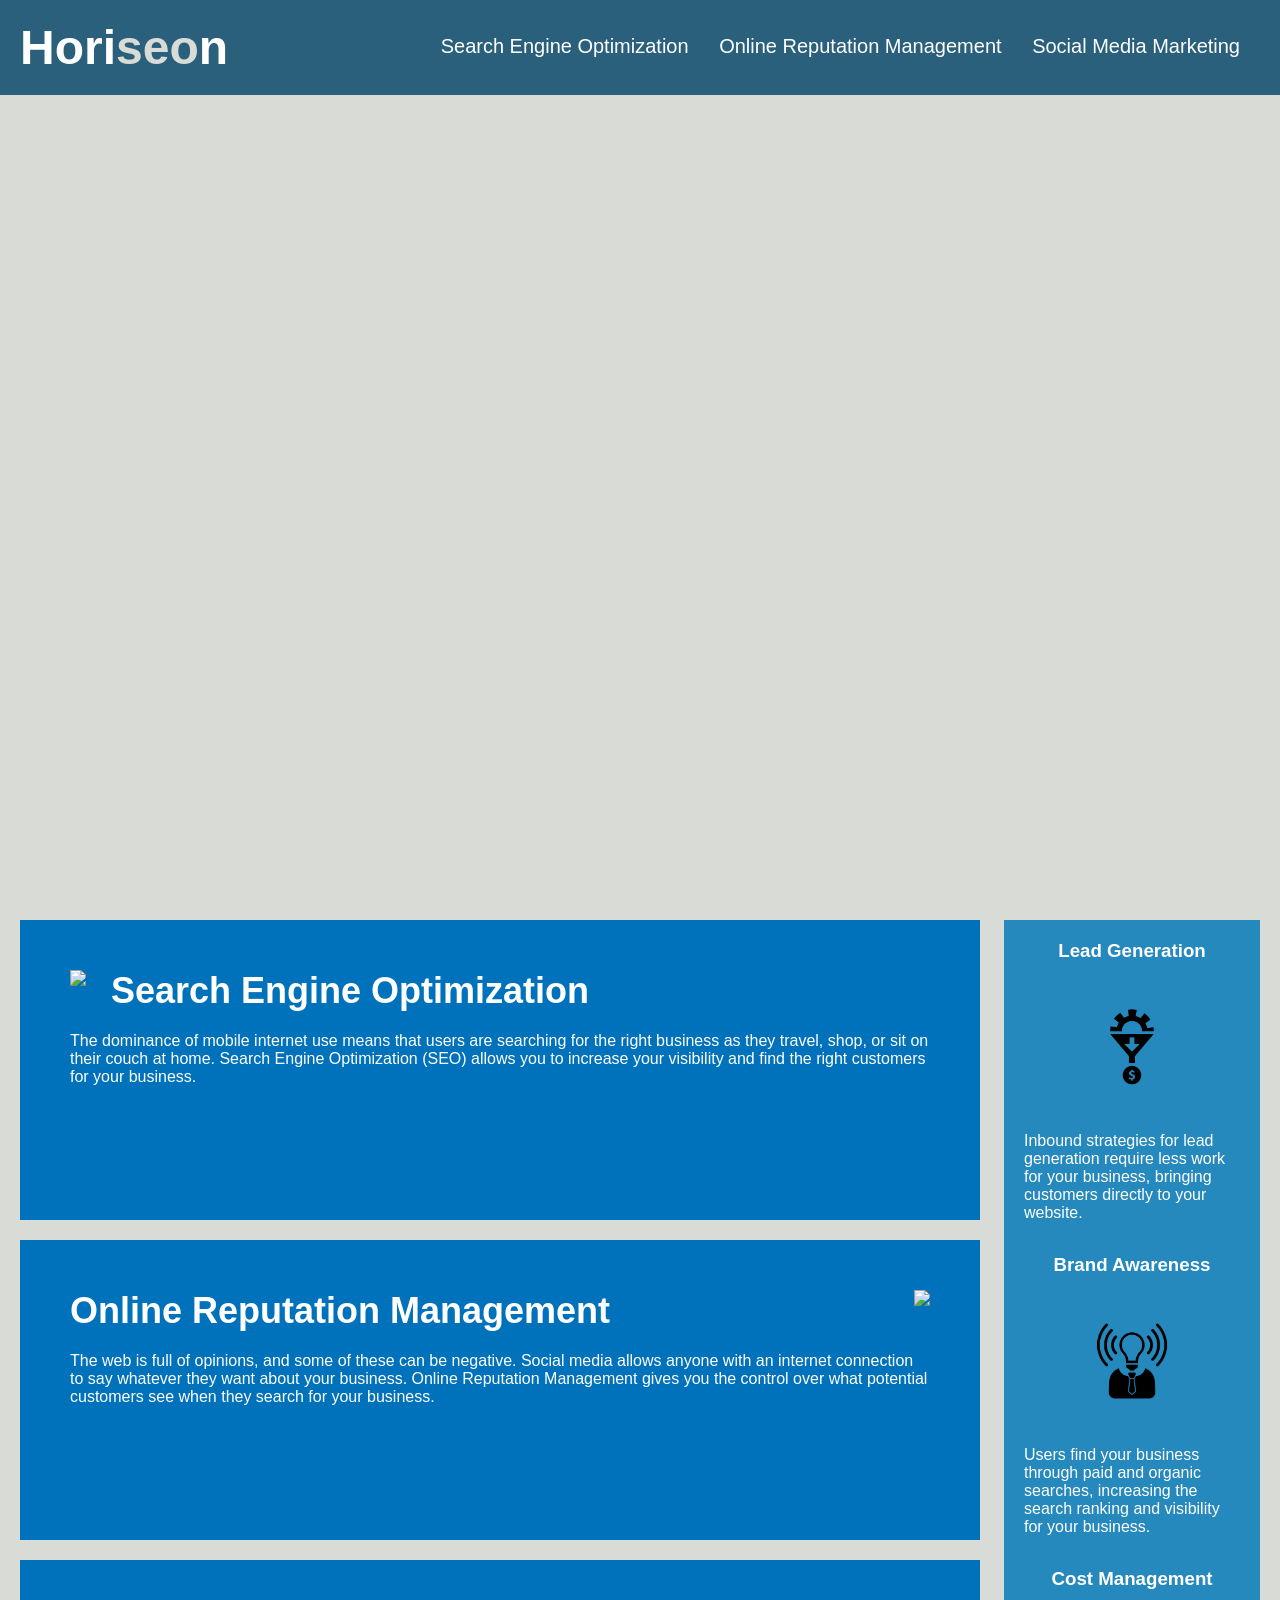
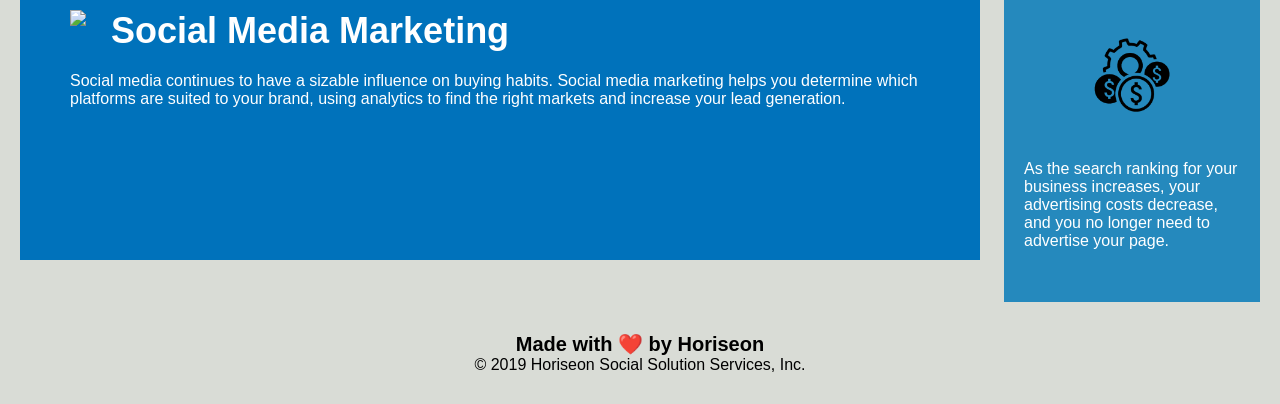
==== index.html @ 272b9377 "removed develop folder" ====
<!DOCTYPE html>
<html lang="en-us">

<head>
    <meta charset="UTF-8" />
    <link rel="stylesheet" href="./assets/css/style.css">
    <title>website</title>
</head>
<!--first header-->
<body>
    <div class="header">
        <h1>Hori<span class="seo">seo</span>n</h1>
        <div>
            <ul>
                <li>
                    <a href="#search-engine-optimization">Search Engine Optimization</a>
                </li>
                <li>
                    <a href="#online-reputation-management">Online Reputation Management</a>
                </li>
                <li>
                    <a href="#social-media-marketing">Social Media Marketing</a>
                </li>
            </ul>
        </div>
    </div>
    <div class="hero"></div>
    <div class="content">
        <div class="search-engine-optimization">
            <img src="./assets/images/search-engine-optimization.jpg" class="float-left" />
            <h2>Search Engine Optimization</h2>
            <p>
                The dominance of mobile internet use means that users are searching for the right business as they travel, shop, or sit on their couch at home. Search Engine Optimization (SEO) allows you to increase your visibility and find the right customers for your business.
            </p>
        </div>
        <div id="online-reputation-management" class="online-reputation-management">
            <img src="./assets/images/online-reputation-management.jpg" class="float-right" />
            <h2>Online Reputation Management</h2>
            <p>
                The web is full of opinions, and some of these can be negative. Social media allows anyone with an internet connection to say whatever they want about your business. Online Reputation Management gives you the control over what potential customers see when they search for your business.
            </p>
        </div>
        <div id="social-media-marketing" class="social-media-marketing">
            <img src="./assets/images/social-media-marketing.jpg" class="float-left" />
            <h2>Social Media Marketing</h2>
            <p>
                Social media continues to have a sizable influence on buying habits. Social media marketing helps you determine which platforms are suited to your brand, using analytics to find the right markets and increase your lead generation.
            </p>
        </div>
    </div>
    <div class="benefits">
        <div class="benefit-lead">
            <h3>Lead Generation</h3>
            <img src="./assets/images/lead-generation.png" />
            <p>
                Inbound strategies for lead generation require less work for your business, bringing customers directly to your website.
            </p>
        </div>
        <div class="benefit-brand">
            <h3>Brand Awareness</h3>
            <img src="./assets/images/brand-awareness.png" />
            <p>
                Users find your business through paid and organic searches, increasing the search ranking and visibility for your business.
            </p>
        </div>
        <div class="benefit-cost">
            <h3>Cost Management</h3>
            <img src="./assets/images/cost-management.png"></img>
            <p>
                As the search ranking for your business increases, your advertising costs decrease, and you no longer need to advertise your page.
            </p>
        </div>
    </div>
    <div class="footer">
        <h2>Made with ❤️️ by Horiseon</h2>
        <p>
            &copy; 2019 Horiseon Social Solution Services, Inc.
        </p>
    </div>
</body>

</html>
---- assets/css/style.css ----
* {
    box-sizing: border-box;
    padding: 0;
    margin: 0;
}

body {
    background-color: #d9dcd6;
}

.header {
    padding: 20px;
    font-family: 'Trebuchet MS', 'Lucida Sans Unicode', 'Lucida Grande', 'Lucida Sans', Arial, sans-serif;
    background-color: #2a607c;
    color: #ffffff;
}

.header h1 {
    display: inline-block;
    font-size: 48px;
}

.header h1 .seo {
    color: #d9dcd6;
}

.header div {
    padding-top: 15px;
    margin-right: 20px;
    float: right;
    font-family: 'Gill Sans', 'Gill Sans MT', Calibri, 'Trebuchet MS', sans-serif;
    font-size: 20px;
}

.header div ul {
    list-style-type: none;
}

.header div ul li {
    display: inline-block;
    margin-left: 25px;
}

a {
    color: #ffffff;
    text-decoration: none;
}

p {
    font-size: 16px;
}

.hero {
    height: 800px;
    width: 100%;
    margin-bottom: 25px;
    background-image: url("../images/digital-marketing-meeting.jpg");
    background-size: cover;
    background-position: center;
}

.float-left {
    float: left;
    margin-right: 25px;
}

.float-right {
    float: right;
    margin-left: 25px;
}

.content {
    width: 75%;
    display: inline-block;
    margin-left: 20px;
}

.benefits {
    margin-right: 20px;
    padding: 20px;
    clear: both;
    float: right;
    width: 20%;
    height: 100%;
    font-family: 'Gill Sans', 'Gill Sans MT', Calibri, 'Trebuchet MS', sans-serif;
    background-color: #2589bd;
}

.benefit-lead {
    margin-bottom: 32px;
    color: #ffffff;
}

.benefit-brand {
    margin-bottom: 32px;
    color: #ffffff;
}

.benefit-cost {
    margin-bottom: 32px;
    color: #ffffff;
}

.benefit-lead h3 {
    margin-bottom: 10px;
    text-align: center;
}

.benefit-brand h3 {
    margin-bottom: 10px;
    text-align: center;
}

.benefit-cost h3 {
    margin-bottom: 10px;
    text-align: center;
}

.benefit-lead img {
    display: block;
    margin: 10px auto;
    max-width: 150px;
}

.benefit-brand img {
    display: block;
    margin: 10px auto;
    max-width: 150px;
}

.benefit-cost img {
    display: block;
    margin: 10px auto;
    max-width: 150px;
}

.search-engine-optimization {
    margin-bottom: 20px;
    padding: 50px;
    height: 300px;
    font-family: 'Gill Sans', 'Gill Sans MT', Calibri, 'Trebuchet MS', sans-serif;
    background-color: #0072bb;
    color: #ffffff;
}

.online-reputation-management {
    margin-bottom: 20px;
    padding: 50px;
    height: 300px;
    font-family: 'Gill Sans', 'Gill Sans MT', Calibri, 'Trebuchet MS', sans-serif;
    background-color: #0072bb;
    color: #ffffff;
}

.social-media-marketing {
    margin-bottom: 20px;
    padding: 50px;
    height: 300px;
    font-family: 'Gill Sans', 'Gill Sans MT', Calibri, 'Trebuchet MS', sans-serif;
    background-color: #0072bb;
    color: #ffffff;
}

.search-engine-optimization img {
    max-height: 200px;
}

.online-reputation-management img {
    max-height: 200px;
}

.social-media-marketing img {
    max-height: 200px;
}

.search-engine-optimization h2 {
    margin-bottom: 20px;
    font-size: 36px;
}

.online-reputation-management h2 {
    margin-bottom: 20px;
    font-size: 36px;
}

.social-media-marketing h2 {
    margin-bottom: 20px;
    font-size: 36px;
}

.footer {
    padding: 30px;
    clear: both;
    font-family: 'Trebuchet MS', 'Lucida Sans Unicode', 'Lucida Grande', 'Lucida Sans', Arial, sans-serif;
    text-align: center;
}

.footer h2 {
    font-size: 20px;
}
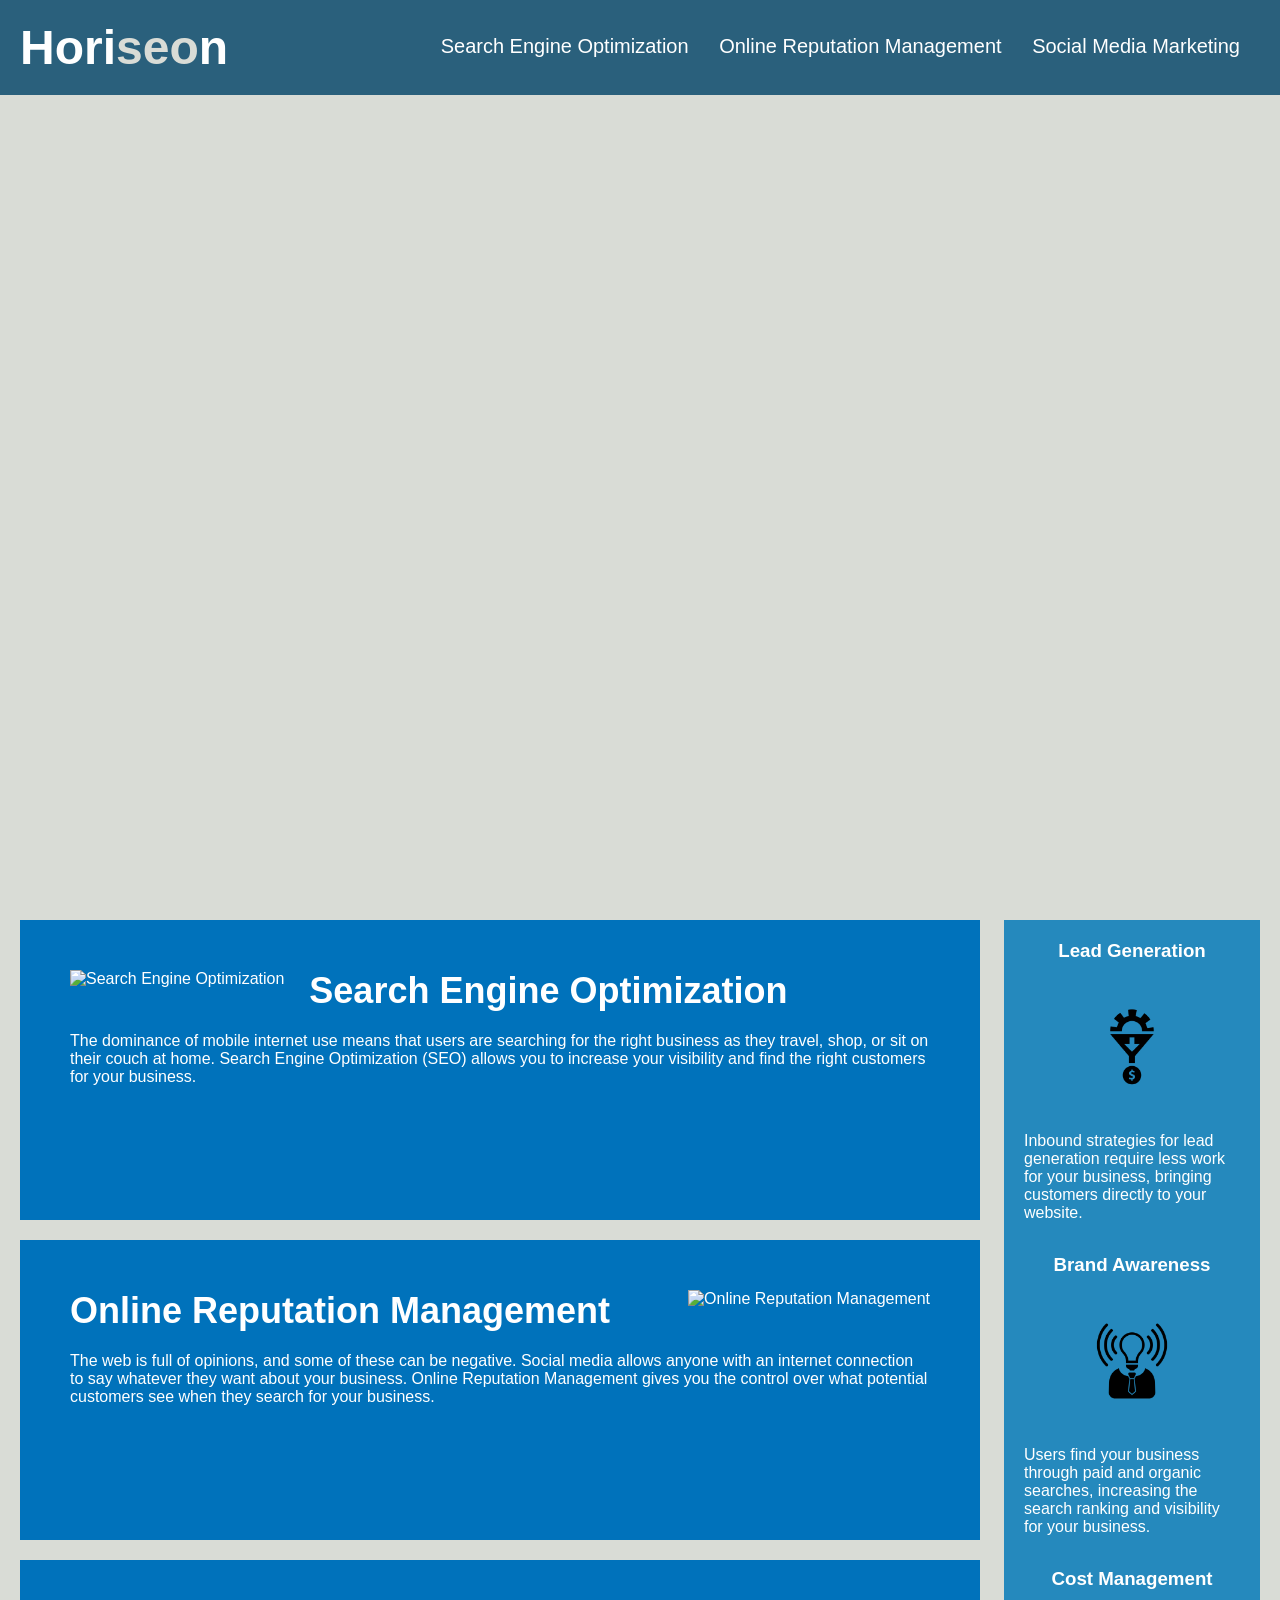
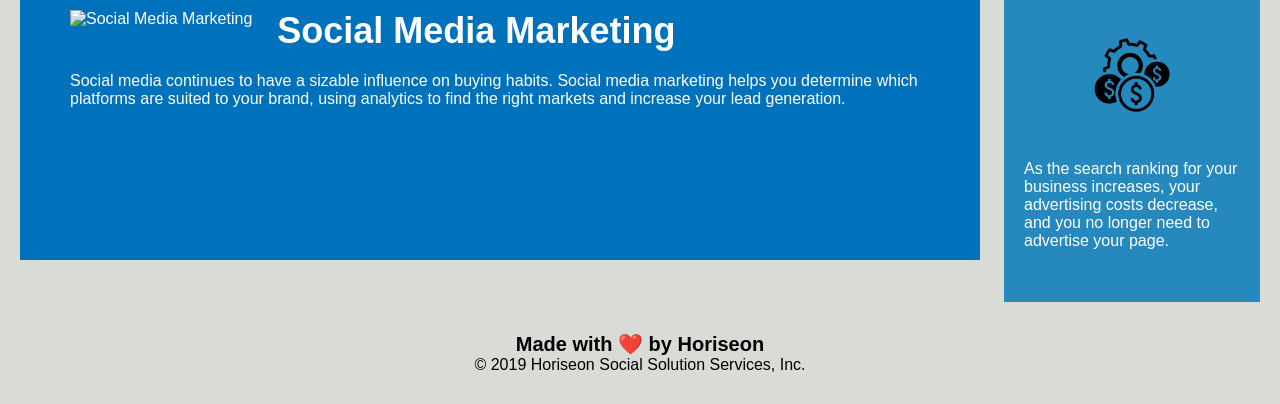
==== commit f946583c: "added alt attributes" ====
--- a/index.html
+++ b/index.html
@@ -27,21 +27,21 @@
     <div class="hero"></div>
     <div class="content">
         <div class="search-engine-optimization">
-            <img src="./assets/images/search-engine-optimization.jpg" class="float-left" />
+            <img src="./assets/images/search-engine-optimization.jpg" alt="Search Engine Optimization" class="float-left">
             <h2>Search Engine Optimization</h2>
             <p>
                 The dominance of mobile internet use means that users are searching for the right business as they travel, shop, or sit on their couch at home. Search Engine Optimization (SEO) allows you to increase your visibility and find the right customers for your business.
             </p>
         </div>
         <div id="online-reputation-management" class="online-reputation-management">
-            <img src="./assets/images/online-reputation-management.jpg" class="float-right" />
+            <img src="./assets/images/online-reputation-management.jpg" alt="Online Reputation Management" class="float-right">
             <h2>Online Reputation Management</h2>
             <p>
                 The web is full of opinions, and some of these can be negative. Social media allows anyone with an internet connection to say whatever they want about your business. Online Reputation Management gives you the control over what potential customers see when they search for your business.
             </p>
         </div>
         <div id="social-media-marketing" class="social-media-marketing">
-            <img src="./assets/images/social-media-marketing.jpg" class="float-left" />
+            <img src="./assets/images/social-media-marketing.jpg" alt="Social Media Marketing" class="float-left">
             <h2>Social Media Marketing</h2>
             <p>
                 Social media continues to have a sizable influence on buying habits. Social media marketing helps you determine which platforms are suited to your brand, using analytics to find the right markets and increase your lead generation.
@@ -51,21 +51,21 @@
     <div class="benefits">
         <div class="benefit-lead">
             <h3>Lead Generation</h3>
-            <img src="./assets/images/lead-generation.png" />
+            <img src="./assets/images/lead-generation.png" alt="Lead Generation">
             <p>
                 Inbound strategies for lead generation require less work for your business, bringing customers directly to your website.
             </p>
         </div>
         <div class="benefit-brand">
             <h3>Brand Awareness</h3>
-            <img src="./assets/images/brand-awareness.png" />
+            <img src="./assets/images/brand-awareness.png" alt="Brand Awareness">
             <p>
                 Users find your business through paid and organic searches, increasing the search ranking and visibility for your business.
             </p>
         </div>
         <div class="benefit-cost">
             <h3>Cost Management</h3>
-            <img src="./assets/images/cost-management.png"></img>
+            <img src="./assets/images/cost-management.png" alt="Cost Management">
             <p>
                 As the search ranking for your business increases, your advertising costs decrease, and you no longer need to advertise your page.
             </p>
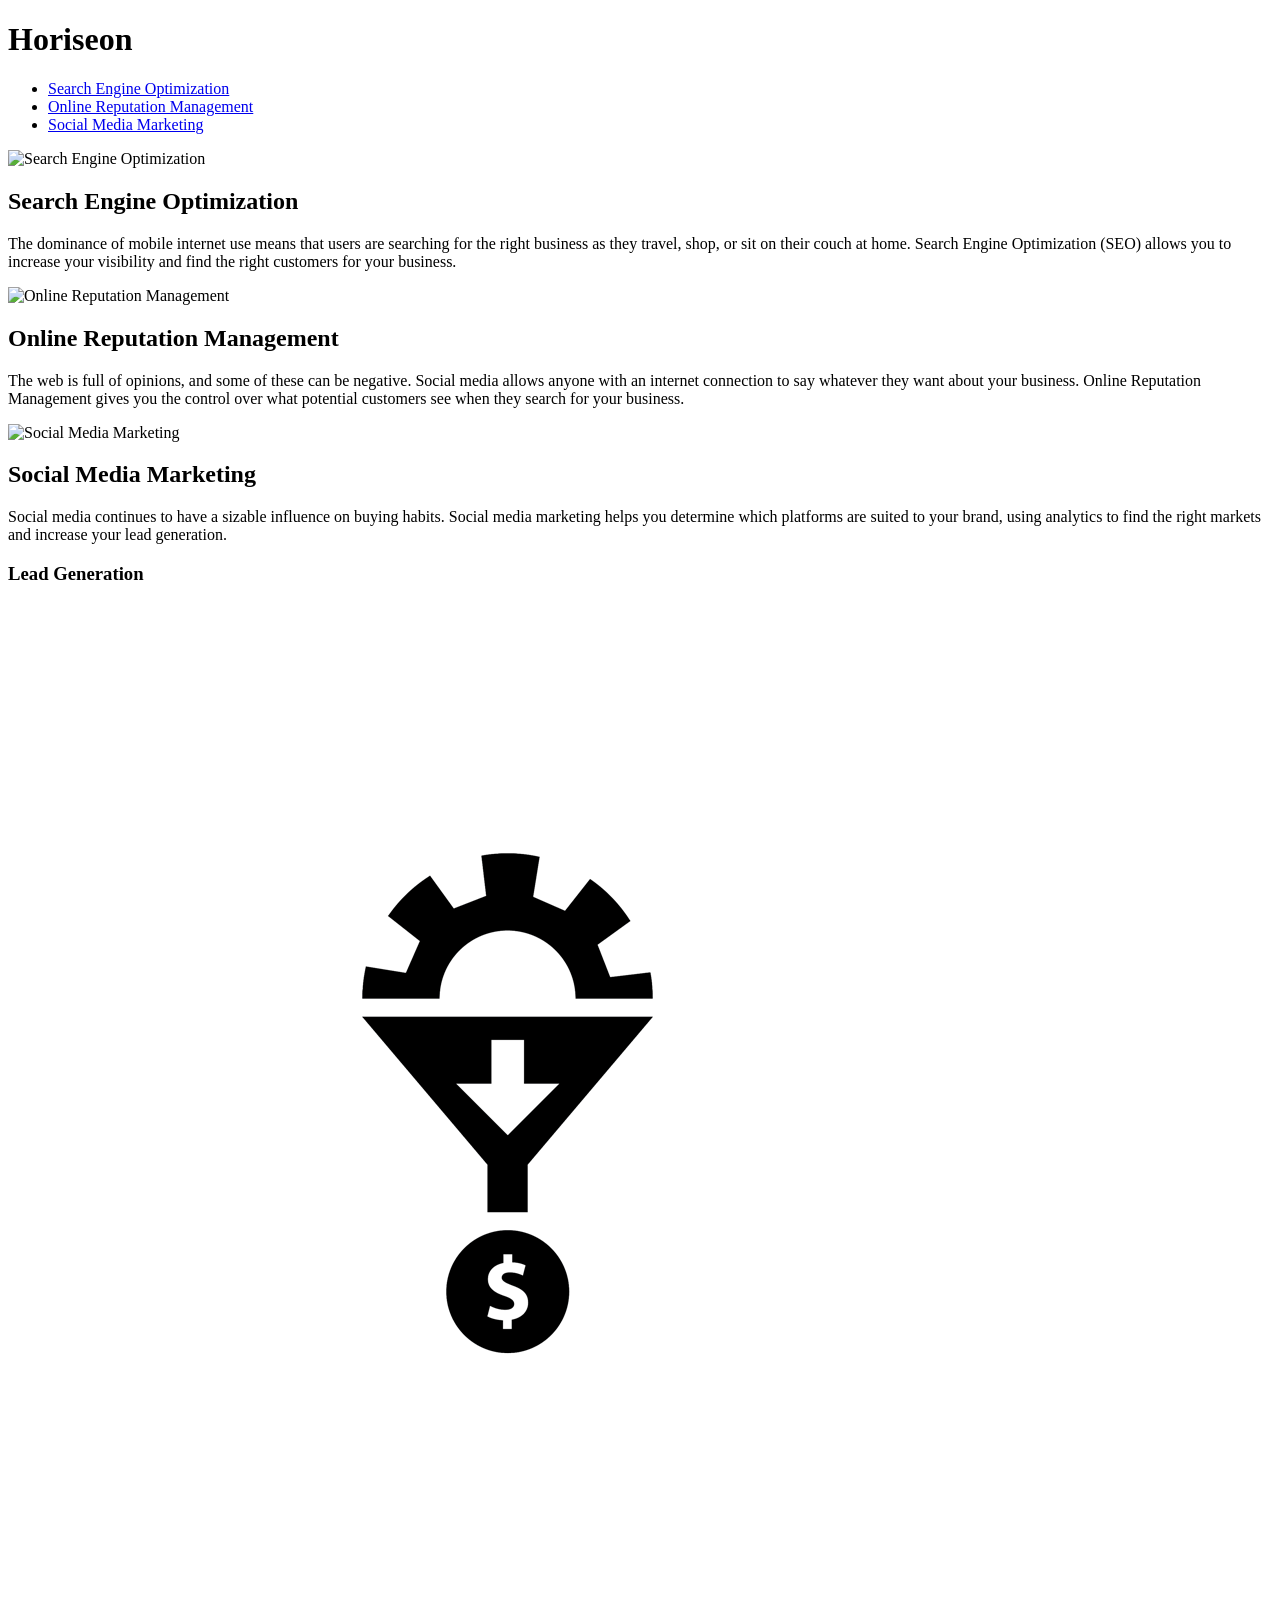
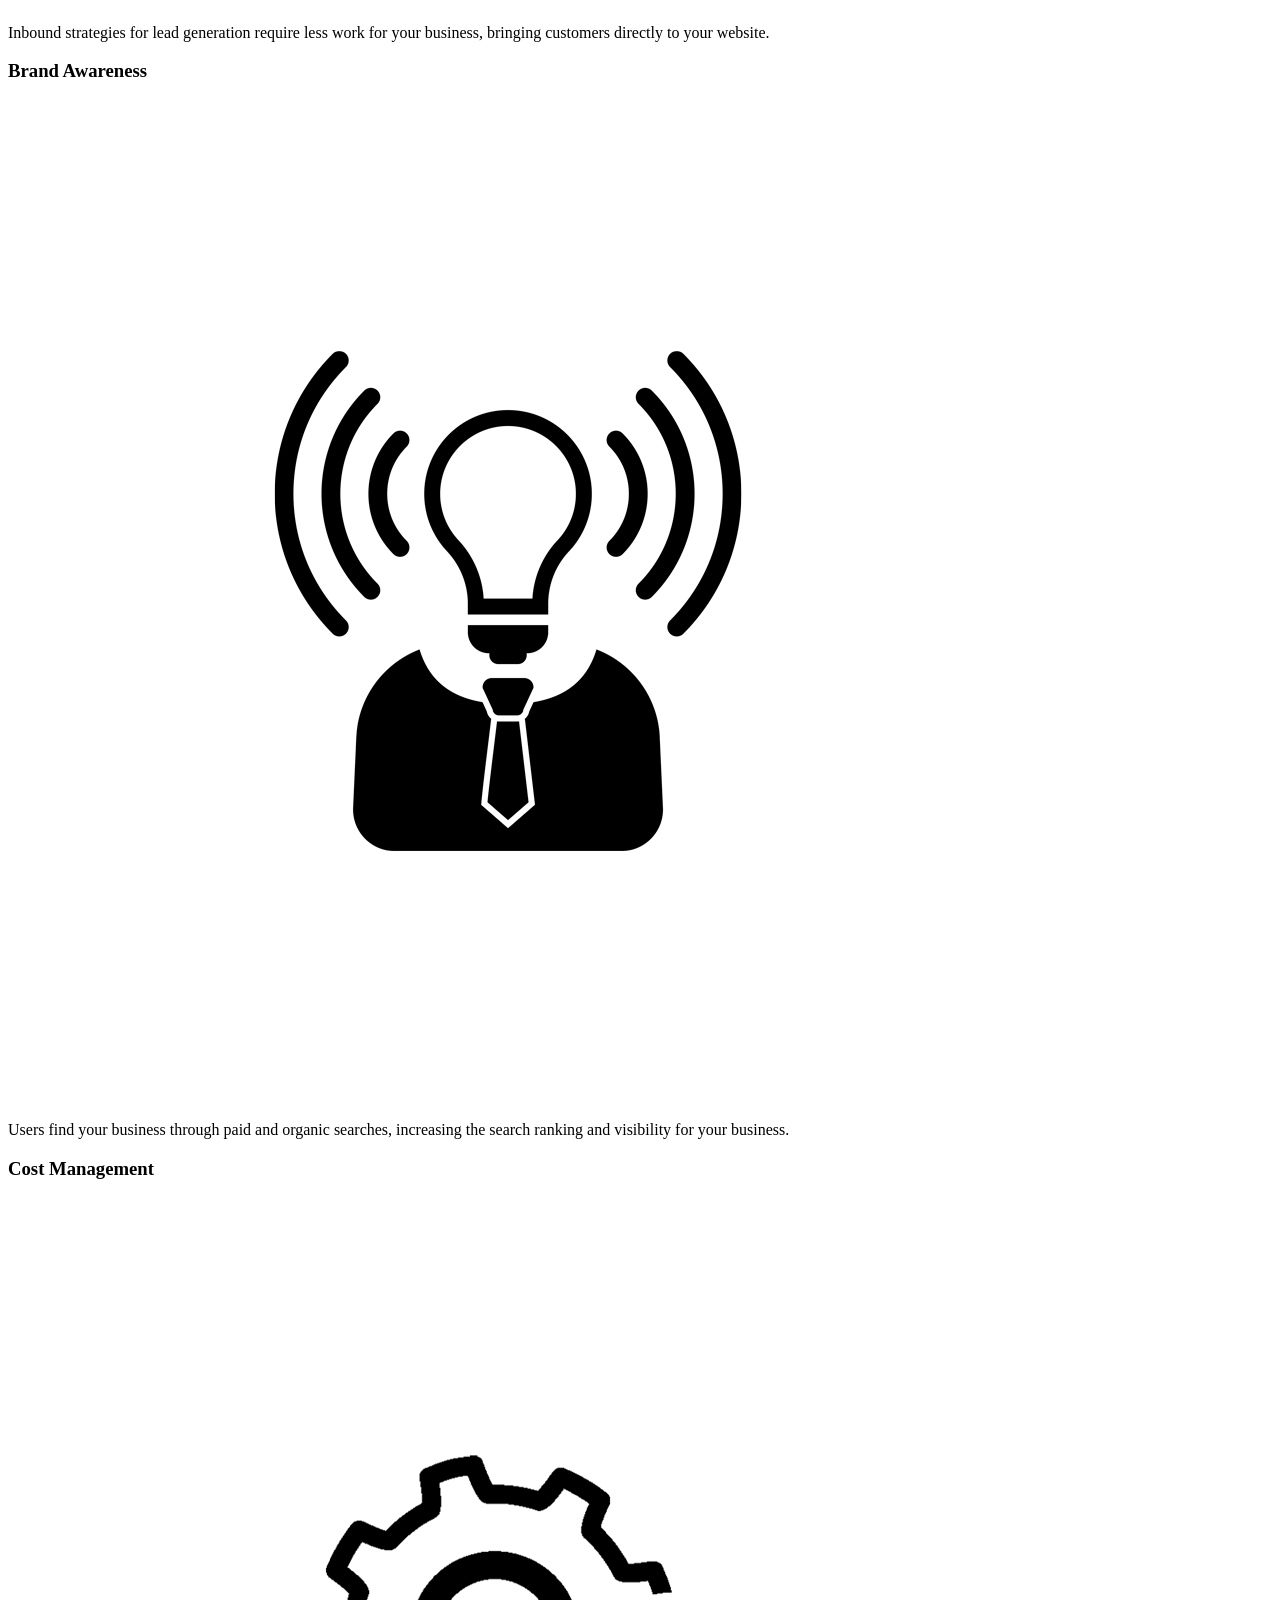
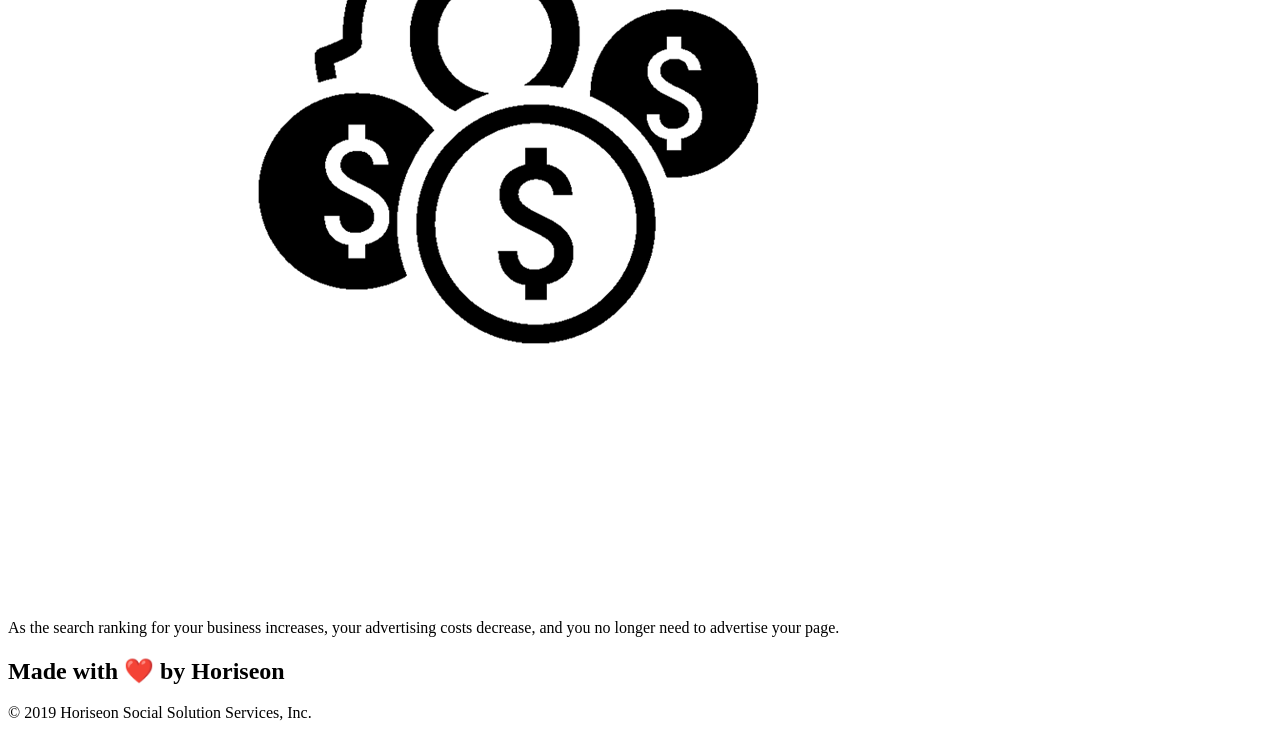
==== commit 47c2d110: "added semantic elements" ====
--- a/index.html
+++ b/index.html
@@ -8,9 +8,9 @@
 </head>
 <!--first header-->
 <body>
-    <div class="header">
+    <header class="header">
         <h1>Hori<span class="seo">seo</span>n</h1>
-        <div>
+        <nav>
             <ul>
                 <li>
                     <a href="#search-engine-optimization">Search Engine Optimization</a>
@@ -22,61 +22,61 @@
                     <a href="#social-media-marketing">Social Media Marketing</a>
                 </li>
             </ul>
-        </div>
-    </div>
+        </nav>
+    </header>
     <div class="hero"></div>
-    <div class="content">
-        <div class="search-engine-optimization">
+    <main class="content">
+        <section class="search-engine-optimization">
             <img src="./assets/images/search-engine-optimization.jpg" alt="Search Engine Optimization" class="float-left">
             <h2>Search Engine Optimization</h2>
             <p>
                 The dominance of mobile internet use means that users are searching for the right business as they travel, shop, or sit on their couch at home. Search Engine Optimization (SEO) allows you to increase your visibility and find the right customers for your business.
             </p>
-        </div>
-        <div id="online-reputation-management" class="online-reputation-management">
+        </section>
+        <section id="online-reputation-management" class="online-reputation-management">
             <img src="./assets/images/online-reputation-management.jpg" alt="Online Reputation Management" class="float-right">
             <h2>Online Reputation Management</h2>
             <p>
                 The web is full of opinions, and some of these can be negative. Social media allows anyone with an internet connection to say whatever they want about your business. Online Reputation Management gives you the control over what potential customers see when they search for your business.
             </p>
-        </div>
-        <div id="social-media-marketing" class="social-media-marketing">
+        </section>
+        <section id="social-media-marketing" class="social-media-marketing">
             <img src="./assets/images/social-media-marketing.jpg" alt="Social Media Marketing" class="float-left">
             <h2>Social Media Marketing</h2>
             <p>
                 Social media continues to have a sizable influence on buying habits. Social media marketing helps you determine which platforms are suited to your brand, using analytics to find the right markets and increase your lead generation.
             </p>
-        </div>
-    </div>
-    <div class="benefits">
-        <div class="benefit-lead">
+        </section>
+    </main>
+    <aside class="benefits">
+        <section class="benefit-lead">
             <h3>Lead Generation</h3>
             <img src="./assets/images/lead-generation.png" alt="Lead Generation">
             <p>
                 Inbound strategies for lead generation require less work for your business, bringing customers directly to your website.
             </p>
-        </div>
-        <div class="benefit-brand">
+        </section>
+        <section class="benefit-brand">
             <h3>Brand Awareness</h3>
             <img src="./assets/images/brand-awareness.png" alt="Brand Awareness">
             <p>
                 Users find your business through paid and organic searches, increasing the search ranking and visibility for your business.
             </p>
-        </div>
-        <div class="benefit-cost">
+        </section>
+        <section class="benefit-cost">
             <h3>Cost Management</h3>
             <img src="./assets/images/cost-management.png" alt="Cost Management">
             <p>
                 As the search ranking for your business increases, your advertising costs decrease, and you no longer need to advertise your page.
             </p>
-        </div>
-    </div>
-    <div class="footer">
+        </section>
+    </aside>
+    <footer class="footer">
         <h2>Made with ❤️️ by Horiseon</h2>
         <p>
             &copy; 2019 Horiseon Social Solution Services, Inc.
         </p>
-    </div>
+    </footer>
 </body>
 
 </html>
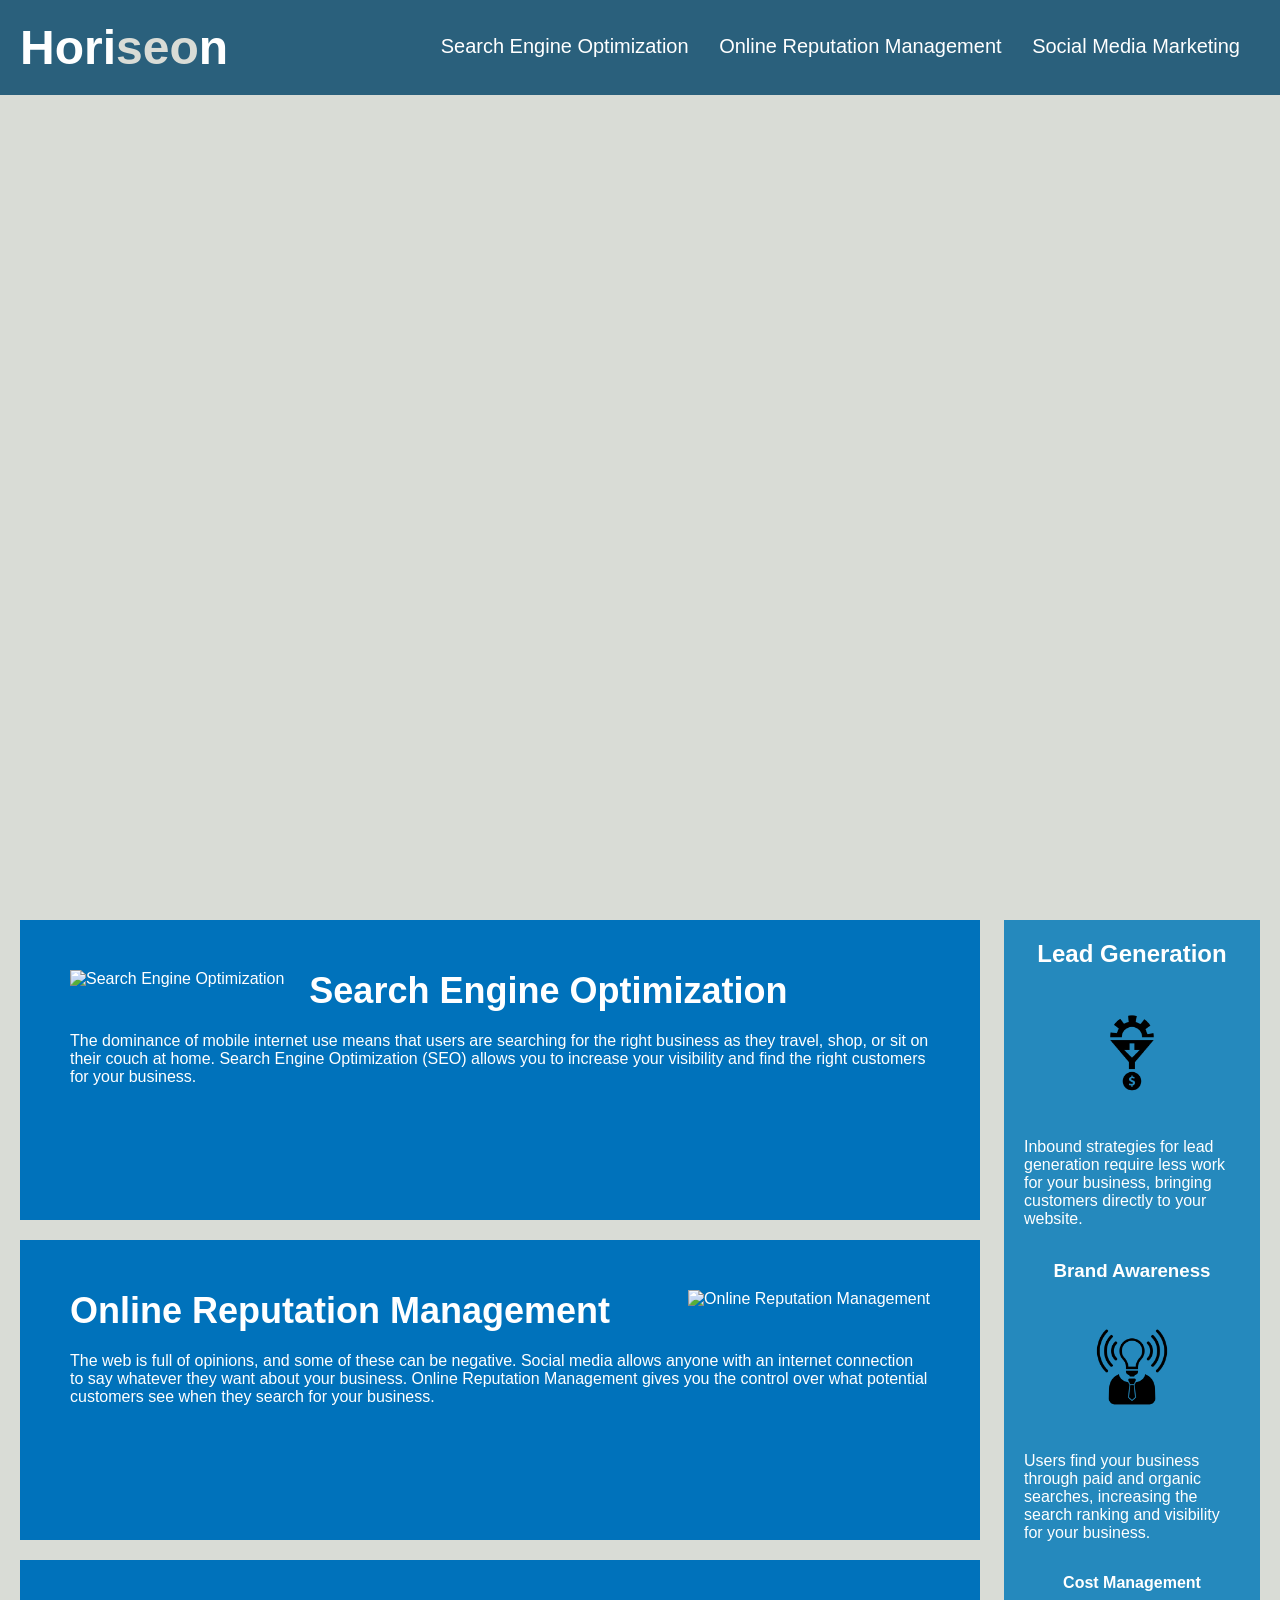
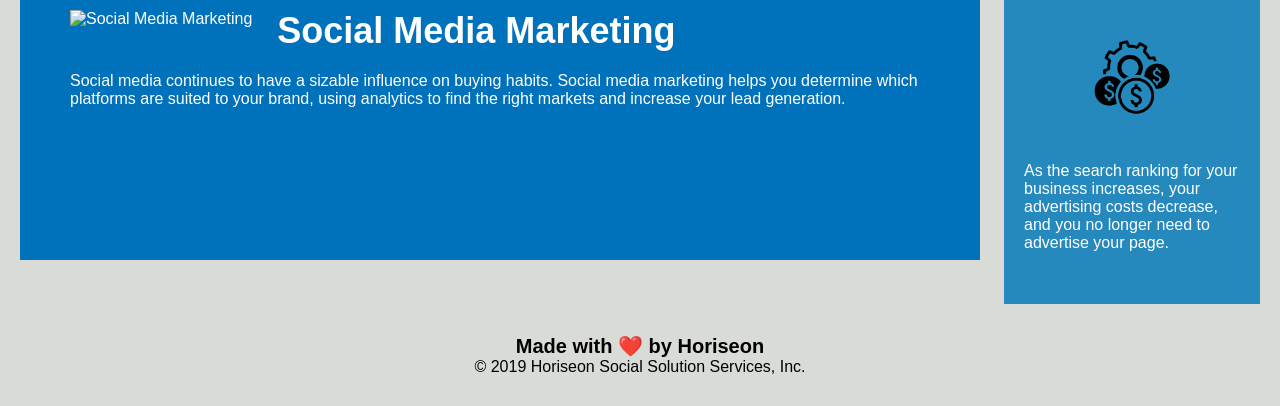
==== commit 1f88f41b: "fixed header tags" ====
--- a/index.html
+++ b/index.html
@@ -4,7 +4,7 @@
 <head>
     <meta charset="UTF-8" />
     <link rel="stylesheet" href="./assets/css/style.css">
-    <title>website</title>
+    <title>Horiseon Social Solution Services, Inc.</title>
 </head>
 <!--first header-->
 <body>
@@ -35,14 +35,14 @@
         </section>
         <section id="online-reputation-management" class="online-reputation-management">
             <img src="./assets/images/online-reputation-management.jpg" alt="Online Reputation Management" class="float-right">
-            <h2>Online Reputation Management</h2>
+            <h3>Online Reputation Management</h3>
             <p>
                 The web is full of opinions, and some of these can be negative. Social media allows anyone with an internet connection to say whatever they want about your business. Online Reputation Management gives you the control over what potential customers see when they search for your business.
             </p>
         </section>
         <section id="social-media-marketing" class="social-media-marketing">
             <img src="./assets/images/social-media-marketing.jpg" alt="Social Media Marketing" class="float-left">
-            <h2>Social Media Marketing</h2>
+            <h4>Social Media Marketing</h4>
             <p>
                 Social media continues to have a sizable influence on buying habits. Social media marketing helps you determine which platforms are suited to your brand, using analytics to find the right markets and increase your lead generation.
             </p>
@@ -50,7 +50,7 @@
     </main>
     <aside class="benefits">
         <section class="benefit-lead">
-            <h3>Lead Generation</h3>
+            <h2>Lead Generation</h2>
             <img src="./assets/images/lead-generation.png" alt="Lead Generation">
             <p>
                 Inbound strategies for lead generation require less work for your business, bringing customers directly to your website.
@@ -64,7 +64,7 @@
             </p>
         </section>
         <section class="benefit-cost">
-            <h3>Cost Management</h3>
+            <h4>Cost Management</h4>
             <img src="./assets/images/cost-management.png" alt="Cost Management">
             <p>
                 As the search ranking for your business increases, your advertising costs decrease, and you no longer need to advertise your page.
@@ -72,7 +72,7 @@
         </section>
     </aside>
     <footer class="footer">
-        <h2>Made with ❤️️ by Horiseon</h2>
+        <h5>Made with ❤️️ by Horiseon</h5>
         <p>
             &copy; 2019 Horiseon Social Solution Services, Inc.
         </p>
--- a/assets/css/style.css
+++ b/assets/css/style.css
@@ -0,0 +1,204 @@
+* {
+    box-sizing: border-box;
+    padding: 0;
+    margin: 0;
+}
+/*added background color to body*/
+body {
+    background-color: #d9dcd6;
+}
+/*added padding, font family, background color and color to the header class*/
+.header {
+    padding: 20px;
+    font-family: 'Trebuchet MS', 'Lucida Sans Unicode', 'Lucida Grande', 'Lucida Sans', Arial, sans-serif;
+    background-color: #2a607c;
+    color: #ffffff;
+}
+/*added inline block to the display and changed the font size to the header*/
+.header h1 {
+    display: inline-block;
+    font-size: 48px;
+}
+/*changed the color in header one*/
+.header h1 .seo {
+    color: #d9dcd6;
+}
+/*changed the navigation bars padding, also moved it to the right, changed the 
+font size, and font family*/
+.header nav {
+    padding-top: 15px;
+    margin-right: 20px;
+    float: right;
+    font-family: 'Gill Sans', 'Gill Sans MT', Calibri, 'Trebuchet MS', sans-serif;
+    font-size: 20px;
+}
+
+.header nav ul {
+    list-style-type: none;
+}
+
+.header nav ul li {
+    display: inline-block;
+    margin-left: 25px;
+}
+/*changed the color*/
+a {
+    color: #ffffff;
+    text-decoration: none;
+}
+/*changed the font size to 16px for the paragraphs*/
+p {
+    font-size: 16px;
+}
+/*set the height, width, and margin, also set background image, size, and postion*/
+.hero {
+    height: 800px;
+    width: 100%;
+    margin-bottom: 25px;
+    background-image: url("../images/digital-marketing-meeting.jpg");
+    background-size: cover;
+    background-position: center;
+}
+/*set the float to the left and right by 25px*/
+.float-left {
+    float: left;
+    margin-right: 25px;
+}
+
+.float-right {
+    float: right;
+    margin-left: 25px;
+}
+/* set the content width, display and margin*/
+.content {
+    width: 75%;
+    display: inline-block;
+    margin-left: 20px;
+}
+/* changed the benefits class margins, colors, padding, width, height, and font 
+family for the whole aside sections*/
+.benefits {
+    margin-right: 20px;
+    padding: 20px;
+    clear: both;
+    float: right;
+    width: 20%;
+    height: 100%;
+    font-family: 'Gill Sans', 'Gill Sans MT', Calibri, 'Trebuchet MS', sans-serif;
+    background-color: #2589bd;
+}
+
+.benefit-lead {
+    margin-bottom: 32px;
+    color: #ffffff;
+}
+
+.benefit-brand {
+    margin-bottom: 32px;
+    color: #ffffff;
+}
+
+.benefit-cost {
+    margin-bottom: 32px;
+    color: #ffffff;
+}
+
+.benefit-lead h2 {
+    margin-bottom: 10px;
+    text-align: center;
+}
+
+.benefit-brand h3 {
+    margin-bottom: 10px;
+    text-align: center;
+}
+
+.benefit-cost h4 {
+    margin-bottom: 10px;
+    text-align: center;
+}
+
+.benefit-lead img {
+    display: block;
+    margin: 10px auto;
+    max-width: 150px;
+}
+
+.benefit-brand img {
+    display: block;
+    margin: 10px auto;
+    max-width: 150px;
+}
+
+.benefit-cost img {
+    display: block;
+    margin: 10px auto;
+    max-width: 150px;
+}
+/*changed the margin by 20px, added padding by 50px, changed height, font family
+background color, and color for the next three classes*/
+.search-engine-optimization {
+    margin-bottom: 20px;
+    padding: 50px;
+    height: 300px;
+    font-family: 'Gill Sans', 'Gill Sans MT', Calibri, 'Trebuchet MS', sans-serif;
+    background-color: #0072bb;
+    color: #ffffff;
+}
+
+.online-reputation-management {
+    margin-bottom: 20px;
+    padding: 50px;
+    height: 300px;
+    font-family: 'Gill Sans', 'Gill Sans MT', Calibri, 'Trebuchet MS', sans-serif;
+    background-color: #0072bb;
+    color: #ffffff;
+}
+
+.social-media-marketing {
+    margin-bottom: 20px;
+    padding: 50px;
+    height: 300px;
+    font-family: 'Gill Sans', 'Gill Sans MT', Calibri, 'Trebuchet MS', sans-serif;
+    background-color: #0072bb;
+    color: #ffffff;
+}
+/* added height, margins and font sizes for images and headers*/
+.search-engine-optimization img {
+    max-height: 200px;
+}
+
+.online-reputation-management img {
+    max-height: 200px;
+}
+
+.social-media-marketing img {
+    max-height: 200px;
+}
+
+.search-engine-optimization h2 {
+    margin-bottom: 20px;
+    font-size: 36px;
+}
+
+.online-reputation-management h3 {
+    margin-bottom: 20px;
+    font-size: 36px;
+}
+
+.social-media-marketing h4 {
+    margin-bottom: 20px;
+    font-size: 36px;
+}
+/*appded padding, font family, and aligned the text in the center for the 
+footer*/
+.footer {
+    padding: 30px;
+    clear: both;
+    font-family: 'Trebuchet MS', 'Lucida Sans Unicode', 'Lucida Grande', 'Lucida Sans', Arial, sans-serif;
+    text-align: center;
+}
+
+.footer h5 {
+    font-size: 20px;
+}
